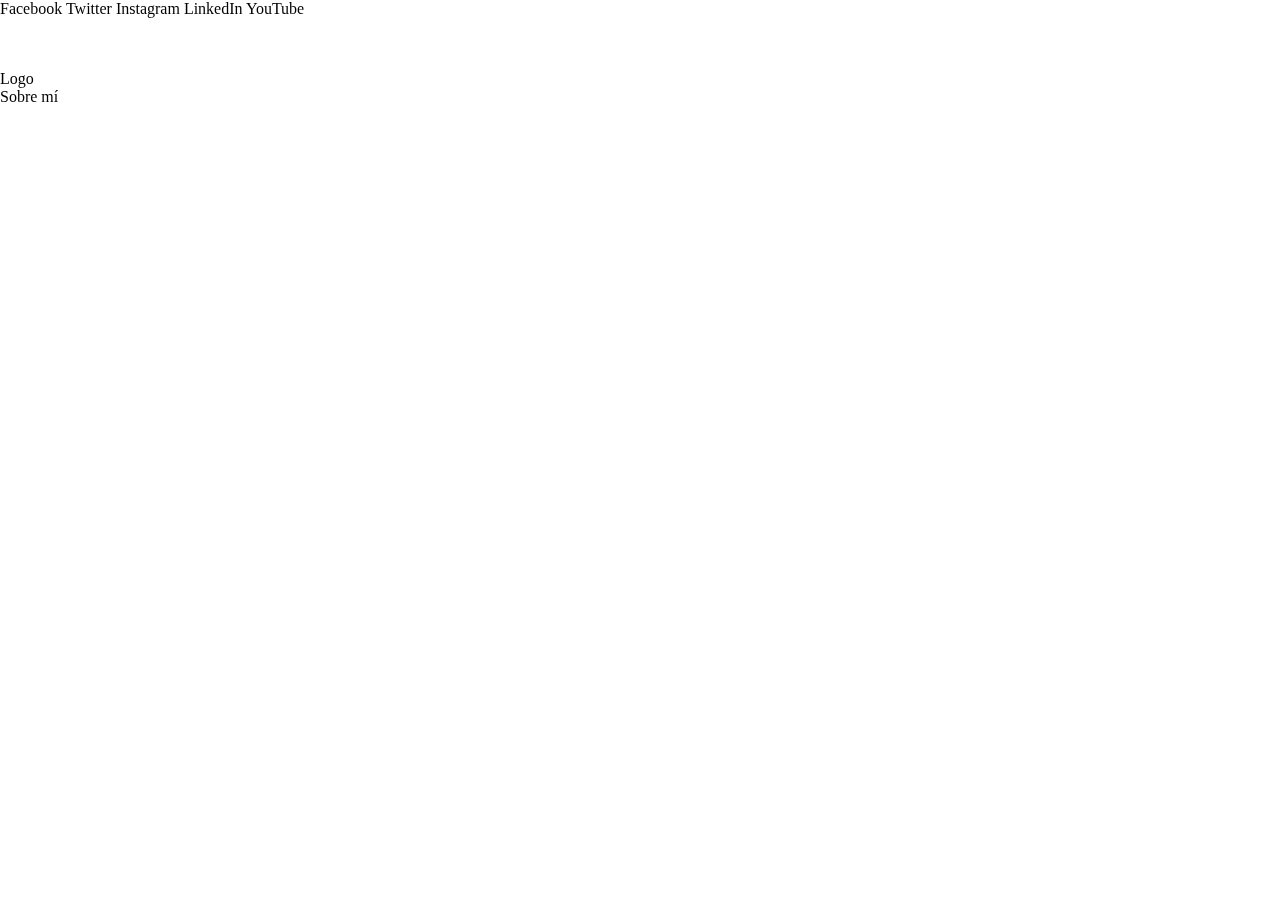
==== index.html @ ab06b1d4 "Iniciando maquetación" ====
<!DOCTYPE html>
<html lang="en">
<head>
    <meta charset="UTF-8">
    <meta http-equiv="X-UA-Compatible" content="IE=edge">
    <meta name="viewport" content="width=device-width, initial-scale=1.0">
    <title>Mi Blog</title>
    <link rel="stylesheet" href="./css/main.css">
</head>
<body>
   <header>
    <section>
        <div>
            <a href="#">Facebook</a>
            <a href="#">Twitter</a>
            <a href="#">Instagram</a>
            <a href="#">LinkedIn</a>
            <a href="#">YouTube</a>
        </div>
    </section>
    <nav>
        <section>
            <a href="#">Logo</a>
        </section>
        <section>
            <a href="./perfil.html">Sobre mí</a>
        </section>
    </nav>
   </header> 
</body>
</html>
---- css/main.css ----
body {
    margin: 0;
    padding: 0;
    position: fixed;
    top: 0;
    bottom: 0;
    left: 0;
    right: 0;
}

a {
    text-decoration: none;
    display: inline;
    color: black;
}

header {
    width: 100%;
    height: 140px;
    display: grid;
    grid-template-rows: repeat(2, 1fr);
}
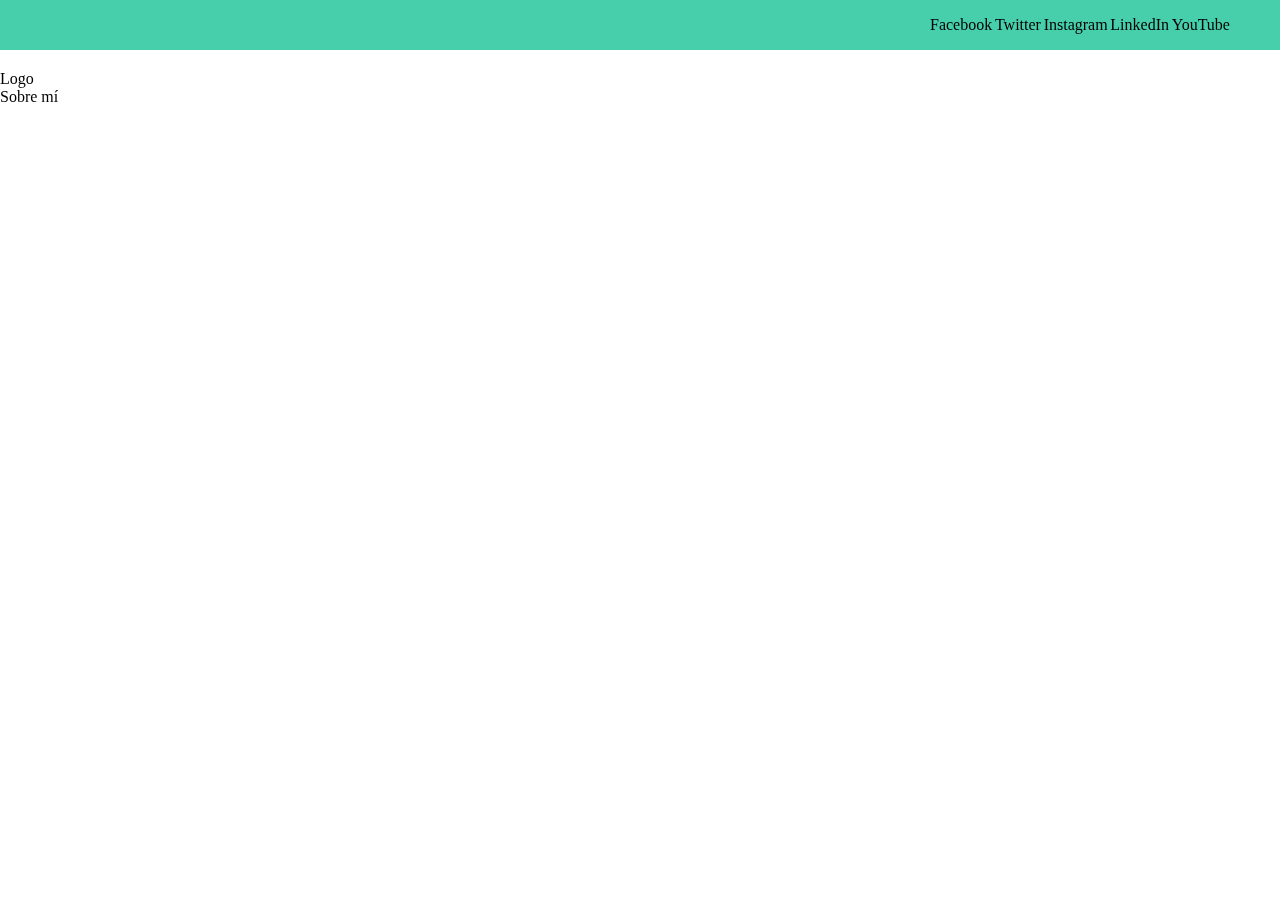
==== commit b5cfa345: "clase 6 terminada" ====
--- a/index.html
+++ b/index.html
@@ -9,8 +9,8 @@
 </head>
 <body>
    <header>
-    <section>
-        <div>
+    <section class="header-icons-container">
+        <div class="icons">
             <a href="#">Facebook</a>
             <a href="#">Twitter</a>
             <a href="#">Instagram</a>
@@ -19,10 +19,10 @@
         </div>
     </section>
     <nav>
-        <section>
+        <section class="nav-logo container">
             <a href="#">Logo</a>
         </section>
-        <section>
+        <section class="profile-link">
             <a href="./perfil.html">Sobre mí</a>
         </section>
     </nav>
--- a/css/main.css
+++ b/css/main.css
@@ -7,16 +7,30 @@
     left: 0;
     right: 0;
 }
-
 a {
     text-decoration: none;
     display: inline;
     color: black;
 }
-
 header {
     width: 100%;
     height: 140px;
     display: grid;
     grid-template-rows: repeat(2, 1fr);
+}
+header .header-icons-container {
+    width: 100%;
+    height: 50px;
+    display: grid;
+    background-color: #47cfac;
+}
+header .header-icons-container .icons {
+    width: 300px;
+    height: auto;
+    display: flex;
+    justify-items: flex-end;
+    align-items: center;
+    justify-content: space-between;
+    justify-self: end;
+    margin-right: 50px;
 }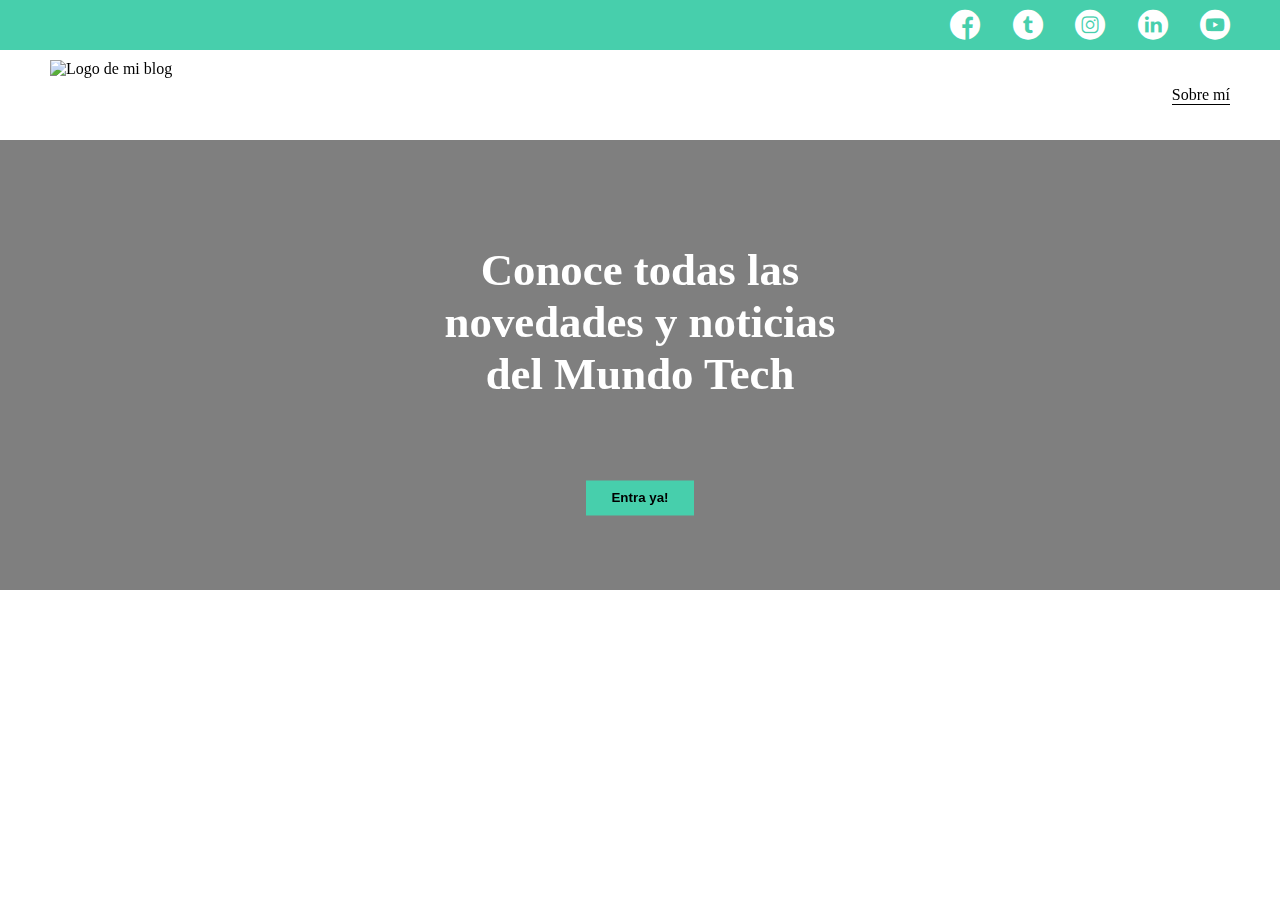
==== commit 45bccd2a: "Agregando la sección del Hero" ====
--- a/index.html
+++ b/index.html
@@ -6,26 +6,40 @@
     <meta name="viewport" content="width=device-width, initial-scale=1.0">
     <title>Mi Blog</title>
     <link rel="stylesheet" href="./css/main.css">
+    <link rel="stylesheet" href="./css/font/flaticon.css">
 </head>
 <body>
    <header>
     <section class="header-icons-container">
         <div class="icons">
-            <a href="#">Facebook</a>
-            <a href="#">Twitter</a>
-            <a href="#">Instagram</a>
-            <a href="#">LinkedIn</a>
-            <a href="#">YouTube</a>
+            <a href="#"><span class="flaticon-001-facebook"></span></a>
+            <a href="#"><span class="flaticon-002-twitter"></span></a>
+            <a href="#"><span class="flaticon-011-instagram"></span></a>
+            <a href="#"><span class="flaticon-010-linkedin"></span></a>
+            <a href="#"><span class="flaticon-008-youtube"></span></a>
         </div>
     </section>
     <nav>
-        <section class="nav-logo container">
-            <a href="#">Logo</a>
+        <section class="nav-logo-container">
+            <a href="#"><img src="./assets/img/Logo-negro.png" alt="Logo de mi blog"></a>
         </section>
         <section class="profile-link">
             <a href="./perfil.html">Sobre mí</a>
         </section>
     </nav>
-   </header> 
+   </header>
+   <main>
+    <section>
+        <div class="hero-image">
+            <div class="hero-content">
+                <h1 class="hero-title">
+                    Conoce todas las novedades y noticias del Mundo Tech
+                </h1>
+                <p class="hero-text"></p>
+                <button class="hero-button">Entra ya!</button>
+            </div>
+        </div>
+    </section>
+   </main> 
 </body>
 </html>--- a/css/main.css
+++ b/css/main.css
@@ -33,4 +33,65 @@
     justify-content: space-between;
     justify-self: end;
     margin-right: 50px;
-}+}
+header .icons span {
+    color: white;
+}
+nav {
+    display: grid;
+    grid-template-columns: repeat(2, 1fr);
+    height: 90px;
+}
+nav .nav-logo-container {
+    margin-left: 50px;    
+}
+nav .nav-logo-container img {
+    width: 220px;
+    margin-top: 10px;
+}
+nav .profile-link {
+    display: flex;
+    align-items: center;
+    justify-content: flex-end;
+    margin-right: 50px;
+}
+nav .profile-link a {
+    color: black;
+    border-bottom: 1px solid black;
+}
+.hero-image {
+    background-image: linear-gradient(rgba(0, 0, 0, 0.5), rgba(0, 0, 0, 0.5)), url("/assets/img/Cover.png");
+    height: 50vh;
+    background-position: center;
+    background-repeat: no-repeat;
+    background-size: cover;
+    position: relative;  
+}
+.hero-image .hero-content {    
+    font-size: 1.4rem;
+    text-align: center;
+    position: absolute;
+    top: 50%;
+    left: 50%;
+    transform: translate(-50%, -50%);
+    color: white;
+  }
+  .hero-image .hero-content .hero-title {
+    max-width: 450px;
+  }
+  .hero-image .hero-content .hero-button {
+    margin-top: 50px;
+    border: none;
+    outline: 0;
+    display: inline-block;
+    padding: 10px 25px;
+    color: black;
+    background-color: #47cfac;
+    text-align: center;
+    font-weight: bolder;
+    cursor: pointer;
+  }
+  .hero-image .hero-content .hero-button:hover {
+    background-color: #555;
+    color: white;
+  }--- a/css/font/flaticon.css
+++ b/css/font/flaticon.css
@@ -0,0 +1,46 @@
+	/*
+  	Flaticon icon font: Flaticon
+  	Creation date: 20/12/2018 09:27
+  	*/
+
+@font-face {
+  font-family: "Flaticon";
+  src: url("./Flaticon.eot");
+  src: url("./Flaticon.eot?#iefix") format("embedded-opentype"),
+       url("./Flaticon.woff") format("woff"),
+       url("./Flaticon.ttf") format("truetype"),
+       url("./Flaticon.svg#Flaticon") format("svg");
+  font-weight: normal;
+  font-style: normal;
+}
+
+@media screen and (-webkit-min-device-pixel-ratio:0) {
+  @font-face {
+    font-family: "Flaticon";
+    src: url("./Flaticon.svg#Flaticon") format("svg");
+  }
+}
+
+[class^="flaticon-"]:before, [class*=" flaticon-"]:before,
+[class^="flaticon-"]:after, [class*=" flaticon-"]:after {   
+  font-family: Flaticon;
+        font-size: 30px;
+font-style: normal;
+margin-left: 20px;
+}
+
+.flaticon-001-facebook:before { content: "\f100"; }
+.flaticon-002-twitter:before { content: "\f101"; }
+.flaticon-003-whatsapp:before { content: "\f102"; }
+.flaticon-004-groupme:before { content: "\f103"; }
+.flaticon-005-kik:before { content: "\f104"; }
+.flaticon-006-skype:before { content: "\f105"; }
+.flaticon-007-periscope:before { content: "\f106"; }
+.flaticon-008-youtube:before { content: "\f107"; }
+.flaticon-009-itunes:before { content: "\f108"; }
+.flaticon-010-linkedin:before { content: "\f109"; }
+.flaticon-011-instagram:before { content: "\f10a"; }
+.flaticon-012-messenger:before { content: "\f10b"; }
+.flaticon-013-twitter-1:before { content: "\f10c"; }
+.flaticon-014-snapchat:before { content: "\f10d"; }
+.flaticon-015-reddit:before { content: "\f10e"; }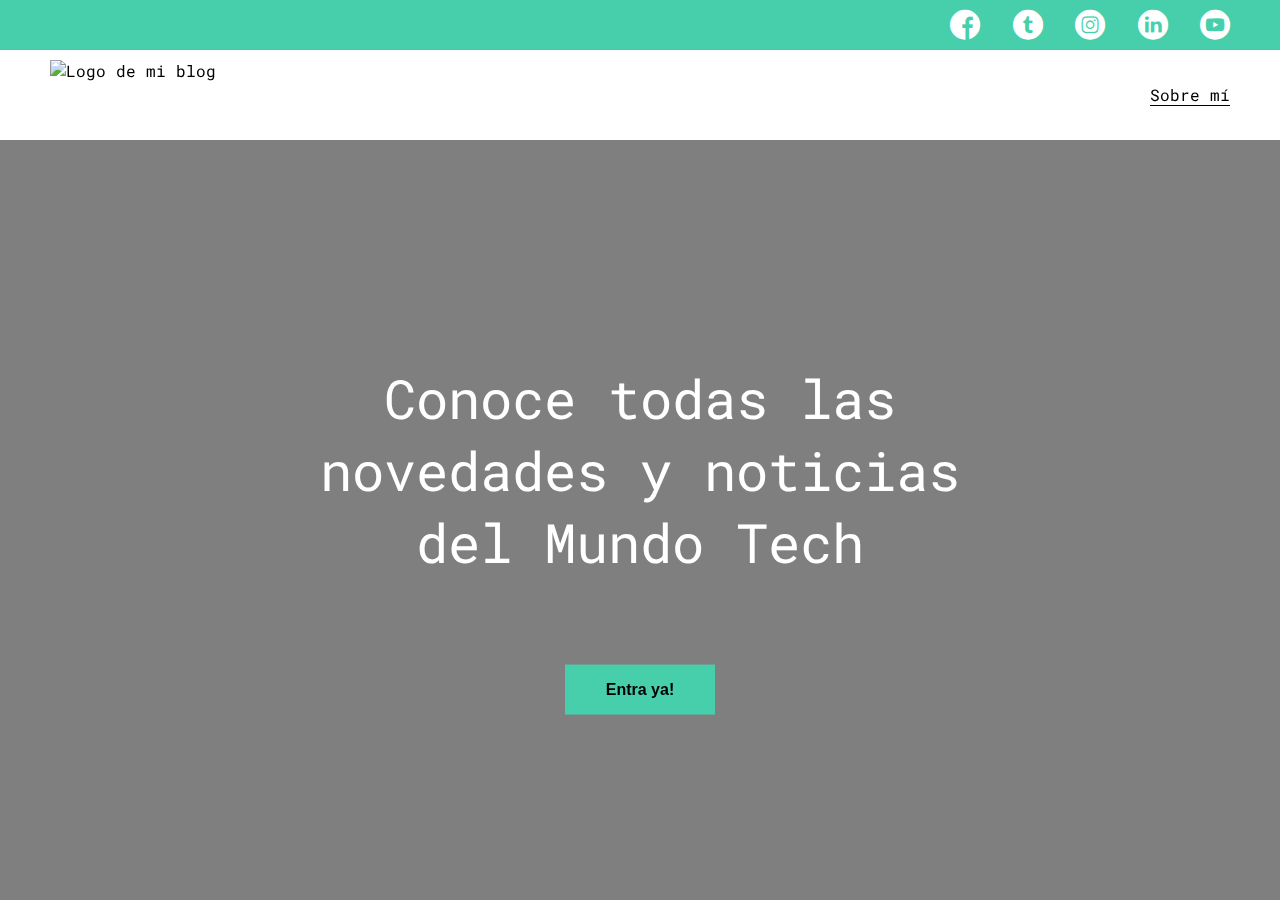
==== commit acf3f985: "Comenzando página de blogs" ====
--- a/index.html
+++ b/index.html
@@ -28,7 +28,7 @@
         </section>
     </nav>
    </header>
-   <main>
+   <main class="home-main">
     <section>
         <div class="hero-image">
             <div class="hero-content">
@@ -36,7 +36,7 @@
                     Conoce todas las novedades y noticias del Mundo Tech
                 </h1>
                 <p class="hero-text"></p>
-                <button class="hero-button">Entra ya!</button>
+                <a href="./blogs.html"><button class="hero-button">Entra ya!</button></a>
             </div>
         </div>
     </section>
--- a/css/main.css
+++ b/css/main.css
@@ -1,4 +1,6 @@
+@import url('https://fonts.googleapis.com/css2?family=Roboto+Mono:wght@400;700&family=Roboto+Slab:wght@400;700;900&family=Roboto:wght@400;700;900&display=swap');
 body {
+    font-family: 'Roboto Mono', monospace;
     margin: 0;
     padding: 0;
     position: fixed;
@@ -18,13 +20,13 @@
     display: grid;
     grid-template-rows: repeat(2, 1fr);
 }
-header .header-icons-container {
+.header-icons-container {
     width: 100%;
     height: 50px;
     display: grid;
     background-color: #47cfac;
 }
-header .header-icons-container .icons {
+.header-icons-container .icons {
     width: 300px;
     height: auto;
     display: flex;
@@ -34,7 +36,7 @@
     justify-self: end;
     margin-right: 50px;
 }
-header .icons span {
+.icons span {
     color: white;
 }
 nav {
@@ -42,14 +44,14 @@
     grid-template-columns: repeat(2, 1fr);
     height: 90px;
 }
-nav .nav-logo-container {
+.nav-logo-container {
     margin-left: 50px;    
 }
-nav .nav-logo-container img {
+.nav-logo-container img {
     width: 220px;
     margin-top: 10px;
 }
-nav .profile-link {
+.profile-link {
     display: flex;
     align-items: center;
     justify-content: flex-end;
@@ -61,14 +63,16 @@
 }
 .hero-image {
     background-image: linear-gradient(rgba(0, 0, 0, 0.5), rgba(0, 0, 0, 0.5)), url("/assets/img/Cover.png");
-    height: 50vh;
+    height: calc(100vh - 140px);
+    min-width: 300px;
+    min-height: 500px;
     background-position: center;
     background-repeat: no-repeat;
     background-size: cover;
     position: relative;  
 }
-.hero-image .hero-content {    
-    font-size: 1.4rem;
+.hero-content {    
+    font-size: 1.7rem;
     text-align: center;
     position: absolute;
     top: 50%;
@@ -76,11 +80,16 @@
     transform: translate(-50%, -50%);
     color: white;
   }
-  .hero-image .hero-content .hero-title {
-    max-width: 450px;
+.hero-title {
+    max-width: 800px;
+    font-family: 'Roboto Mono', monospace;
+    font-weight: 400;
   }
-  .hero-image .hero-content .hero-button {
+.hero-button {
+    width: 150px;
+    height: 50px;
     margin-top: 50px;
+    font-size: 1rem;
     border: none;
     outline: 0;
     display: inline-block;
@@ -91,7 +100,7 @@
     font-weight: bolder;
     cursor: pointer;
   }
-  .hero-image .hero-content .hero-button:hover {
+.hero-button:hover {
     background-color: #555;
     color: white;
   }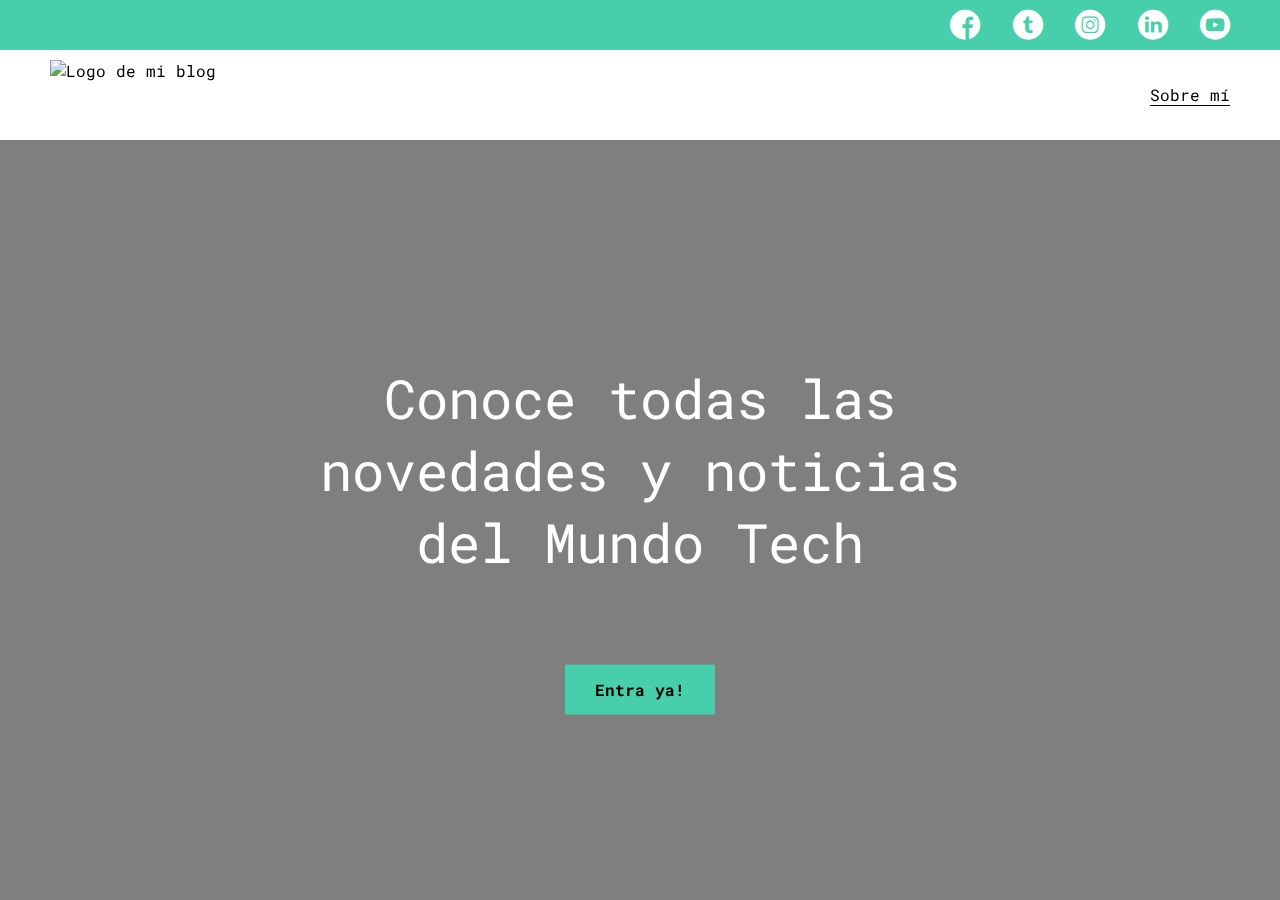
==== commit b54ff432: "Primera sección de la página Blogs" ====
--- a/index.html
+++ b/index.html
@@ -8,7 +8,7 @@
     <link rel="stylesheet" href="./css/main.css">
     <link rel="stylesheet" href="./css/font/flaticon.css">
 </head>
-<body>
+<body id="home">
    <header>
     <section class="header-icons-container">
         <div class="icons">
--- a/css/main.css
+++ b/css/main.css
@@ -3,11 +3,13 @@
     font-family: 'Roboto Mono', monospace;
     margin: 0;
     padding: 0;
-    position: fixed;
     top: 0;
     bottom: 0;
     left: 0;
     right: 0;
+}
+#home {
+    position: fixed;
 }
 a {
     text-decoration: none;
@@ -62,7 +64,7 @@
     border-bottom: 1px solid black;
 }
 .hero-image {
-    background-image: linear-gradient(rgba(0, 0, 0, 0.5), rgba(0, 0, 0, 0.5)), url("/assets/img/Cover.png");
+    background-image: linear-gradient(rgba(0, 0, 0, 0.5), rgba(0, 0, 0, 0.5)), url("../assets/img/Cover.png");
     height: calc(100vh - 140px);
     min-width: 300px;
     min-height: 500px;
@@ -78,7 +80,7 @@
     top: 50%;
     left: 50%;
     transform: translate(-50%, -50%);
-    color: white;
+    color: white;    
   }
 .hero-title {
     max-width: 800px;
@@ -89,18 +91,56 @@
     width: 150px;
     height: 50px;
     margin-top: 50px;
-    font-size: 1rem;
     border: none;
     outline: 0;
     display: inline-block;
     padding: 10px 25px;
     color: black;
     background-color: #47cfac;
+    cursor: pointer;
+    font-family: 'Roboto Mono', monospace;
+    font-size: 1rem;
     text-align: center;
     font-weight: bolder;
-    cursor: pointer;
   }
 .hero-button:hover {
     background-color: #555;
     color: white;
-  }+  }
+.blogs-main {
+    display: grid;    
+}
+.blogs-news-container {
+    background-color: #e6e9ed;
+    padding: 0 50px 40px;
+}
+.blogs-main-new {
+    display: grid;
+    grid-template-columns: 2fr 1fr;
+    grid-template-rows: 2fr;
+}
+.blogs-news-img-container {
+    grid-column: 1;
+}
+.blogs-news-img-container img {
+    width: 85%;
+}
+.blogs-news-info-container {
+    grid-column: 2;
+}
+.blogs-news-info-container p {
+    margin-bottom: 35px;
+}
+.blogs-posts-container {
+    padding: 0 50px 40px;
+}
+.blogs-posts-container h3 {
+    border-bottom: 1px solid #cdd2da;
+    padding-bottom: 20px;
+    text-align: center;
+}
+.blogs-button {
+    border: 1px solid #47cfac;
+    padding: 10px 15px;
+    font-size: 0.9rem;
+}